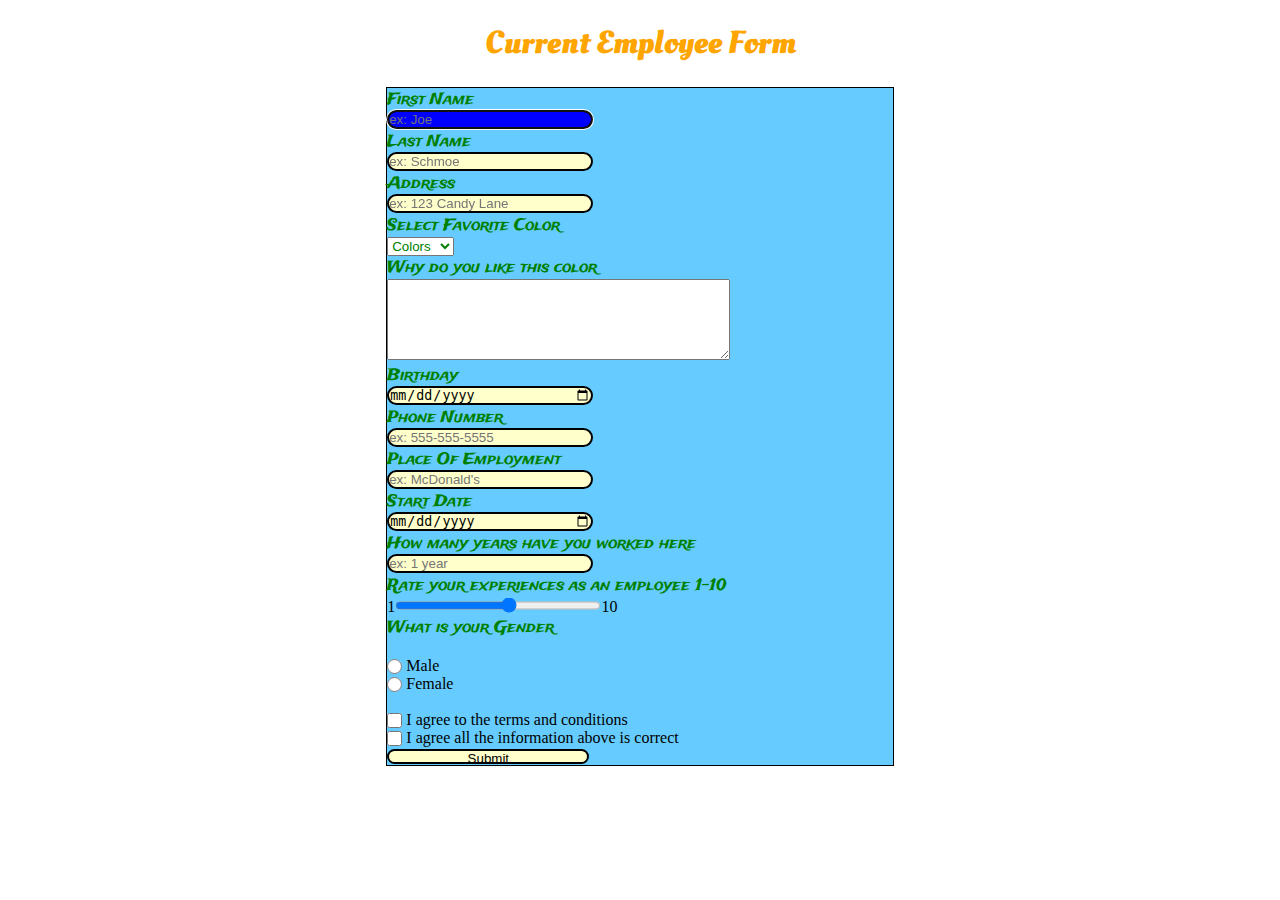
==== Manfredi_Christopher_B7/index.html @ 0fa1d406 "Updates" ====
<!DOCTYPE html>
<head>
<meta charset="UTF-8" />
<link rel="stylesheet" href="css/main.css">
<link href='http://fonts.googleapis.com/css?family=Trade+Winds' rel='stylesheet' type='text/css'>
<link href='http://fonts.googleapis.com/css?family=Oleo+Script' rel='stylesheet' type='text/css'>

<title> B7 </title>

</head>


<body>
<h1> Current Employee Form </h1>


	<form class="form">
        
        <!-- First Name -->
        <label for="firstname">First Name</label>
        <input type="text" id="firstname" placeholder="ex: Joe" maxlength="30" autocomplete="off" autofocus>
        
        <!-- Last Name -->
        <label for="lastname">Last Name</label>
        <input type="text" id="lastname" placeholder="ex: Schmoe" maxlength="30" autocomplete="off">
        
        <!-- Address -->
        <label for="address">Address</label>
        <input type="text" id="address" placeholder="ex: 123 Candy Lane" maxlength="30" autocomplete="off">
        
        <!-- Favorite Color -->
        <label>Select Favorite Color</label>
        <select name="dropdown" class="dropdown">
		<option value="#">Colors</option>
		<option value="red">Red</option>
		<option value="orange">Orange</option>
		<option value="yellow">Yellow</option>
        <option value="green">Green</option>
        <option value="blue">Blue</option>
        <option value="indigo">Indigo</option>
        <option value="violet">Violet</option>
        </select>
        
        
        <!-- Why do you like this color -->
        <label> Why do you like this color </label>
        <textarea cols="40" rows="5" name="myname" maxlength="30"> </textarea>
       
        
        <!-- Birthday -->
        <label for="birthday">Birthday</label>
        <input type="date" id="birthday">
        
        <!-- Telephone Number -->
        <label for="phonenumber">Phone Number</label>
        <input type="tel" id="phonenumber" placeholder="ex: 555-555-5555" autocomplete="off">
        
        <!-- Place Of Employment -->
        <label for="employment">Place Of Employment</label>
        <input type="text" id="employment" placeholder="ex: McDonald's" maxlength="30" autocomplete="off">
        
        <!-- start date -->
        <label for="date">Start Date</label>
        <input type="date" id="date">
        
        <!-- How long have you worked here -->
        <label for="years">How many years have you worked here</label>
        <input type="text" id="years" placeholder="ex: 1 year" maxlength="30" autocomplete="off">
        
        <!-- Rate Your Experience -->
        <label for="range">Rate your experiences as an employee 1-10</label>
    	1<input type="range" id="range" min="1" max="10">10
        
        <!-- What is your gender -->
        <label for="range">What is your Gender</label><br>
        <input type="radio" name="sex" value="male"> Male <br>
        <input type="radio" name="sex" value="female"> Female<br>
        
         <br>
        
        <!-- Agree to terms -->
		<input type="checkbox" name="option1" value="terms"> I agree to the terms and conditions <br>
		<input type="checkbox" name="option2" value="terms"> I agree all the information above is correct							        <br>
        
         <input type="button" value="Submit" id="submit">
</form>
	

        
        
        
        

</body>
</html>
---- Manfredi_Christopher_B7/css/main.css ----
@charset "UTF-8";
/* CSS Document */

body {
	background-color: white;
		
	
}

h1 {
	color: Orange;
	text-align: center;	
	font-family: 'Oleo Script', cursive;

}

h2 {
	text-align: center;
	color: white;	
}

p {
	color: #F0F;	
}


input[type='range'] {
	background-color: green;	
}

input[type="checkbox"] {
	background-color: green;
	width: 3%;	
	clear: both;
}

input[type="radio"] {
	background-color: green;
	width: 3%;	
	clear: both;
}

label {
    display: block;
    padding-left: 15px;
    text-indent: -15px;
	font-family: 'Trade Winds', cursive;
	color: green;

}
input {
	width: 40%;
	height: 15px;
	padding: 0;
	margin: 0;
	vertical-align: bottom;
	position: relative;
	top: -1px;
    overflow: hidden;
	border-radius: 10px;
	background-color: #FFC;
	border: 2px solid black
}

input #submit {
	color:#090;
	background-color:#FF3;
	padding:5px;
	margin:20px;
	width:230px;
	height: 30px;
	text-align:center;
	clear: both;
}

input#submit:hover {
	color: #930;
	background-color: #00C;
}

input:focus {
	background-color: blue;
	color: yellow;	
}

textarea:active {
	background-color: yellow;	
}

.dropdown {
	color: green;	
}


input.radio {
	color: green;	
	text-align: left;
	padding: 0 30px 30px 0;

}


form {
	border: 1px solid black;	
	width: 40%;
	margin: 0 auto;
	background-color: #6CF;
}

#submit {
	margin: 0 auto;		
}

/* #Media Queries
================================================== */
	/* Smaller than standard 960 (devices and browsers) */
	@media only screen and (max-width: 1024px) {
	body {
		width: 100%;
	}

	}

	/* All Mobile Sizes (devices and browser) */
	@media only screen and (max-width: 767px) {
		body {
	}
	
		form {
			width: 100%;
			margin: 0 auto;	
		}


}

	/* Mobile Portrait Size to Mobile Landscape Size (devices and browsers) */
	@media only screen and (max-width: 480px) {
		
		body {
		width: 100%;	
		}
		
		
		input {
			width: 99%	
		}
		
		form {
			width: 100%;	
			
		}
		
		input[type='range'] {
		width: 60%;	
		}



		}
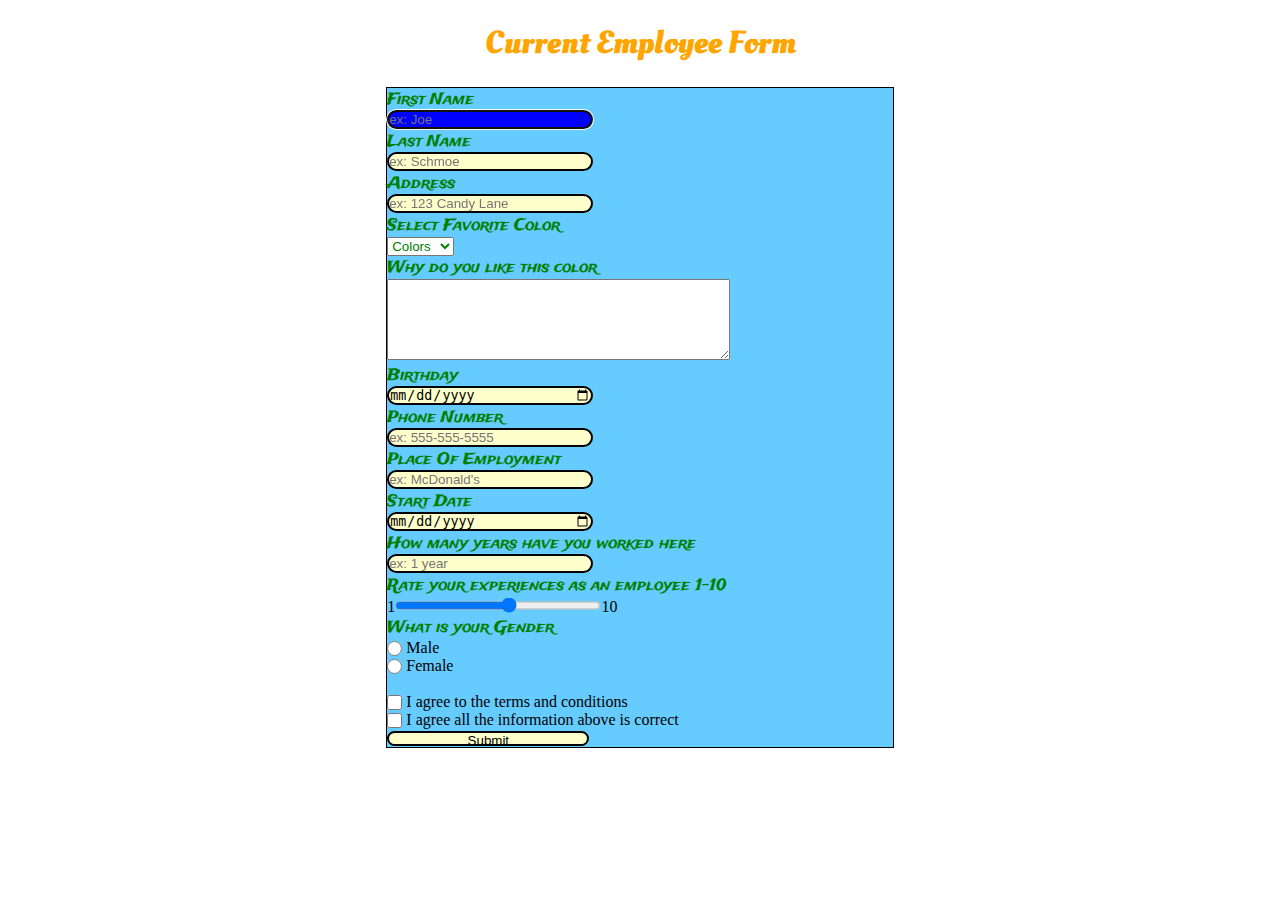
==== commit 1e507e9c: "update" ====
--- a/Manfredi_Christopher_B7/index.html
+++ b/Manfredi_Christopher_B7/index.html
@@ -4,8 +4,9 @@
 <link rel="stylesheet" href="css/main.css">
 <link href='http://fonts.googleapis.com/css?family=Trade+Winds' rel='stylesheet' type='text/css'>
 <link href='http://fonts.googleapis.com/css?family=Oleo+Script' rel='stylesheet' type='text/css'>
+<meta name="viewport" content="width=device-width, initial-scale=1.0">
 
-<title> B7 </title>
+<title> Employee Form </title>
 
 </head>
 
@@ -72,7 +73,7 @@
     	1<input type="range" id="range" min="1" max="10">10
         
         <!-- What is your gender -->
-        <label for="range">What is your Gender</label><br>
+        <label for="range">What is your Gender</label>
         <input type="radio" name="sex" value="male"> Male <br>
         <input type="radio" name="sex" value="female"> Female<br>
         
@@ -80,16 +81,11 @@
         
         <!-- Agree to terms -->
 		<input type="checkbox" name="option1" value="terms"> I agree to the terms and conditions <br>
-		<input type="checkbox" name="option2" value="terms"> I agree all the information above is correct							        <br>
+		<input type="checkbox" name="option2" value="terms"> I agree all the information above is correct<br>
         
          <input type="button" value="Submit" id="submit">
 </form>
-	
 
-        
-        
-        
-        
 
 </body>
 </html>
